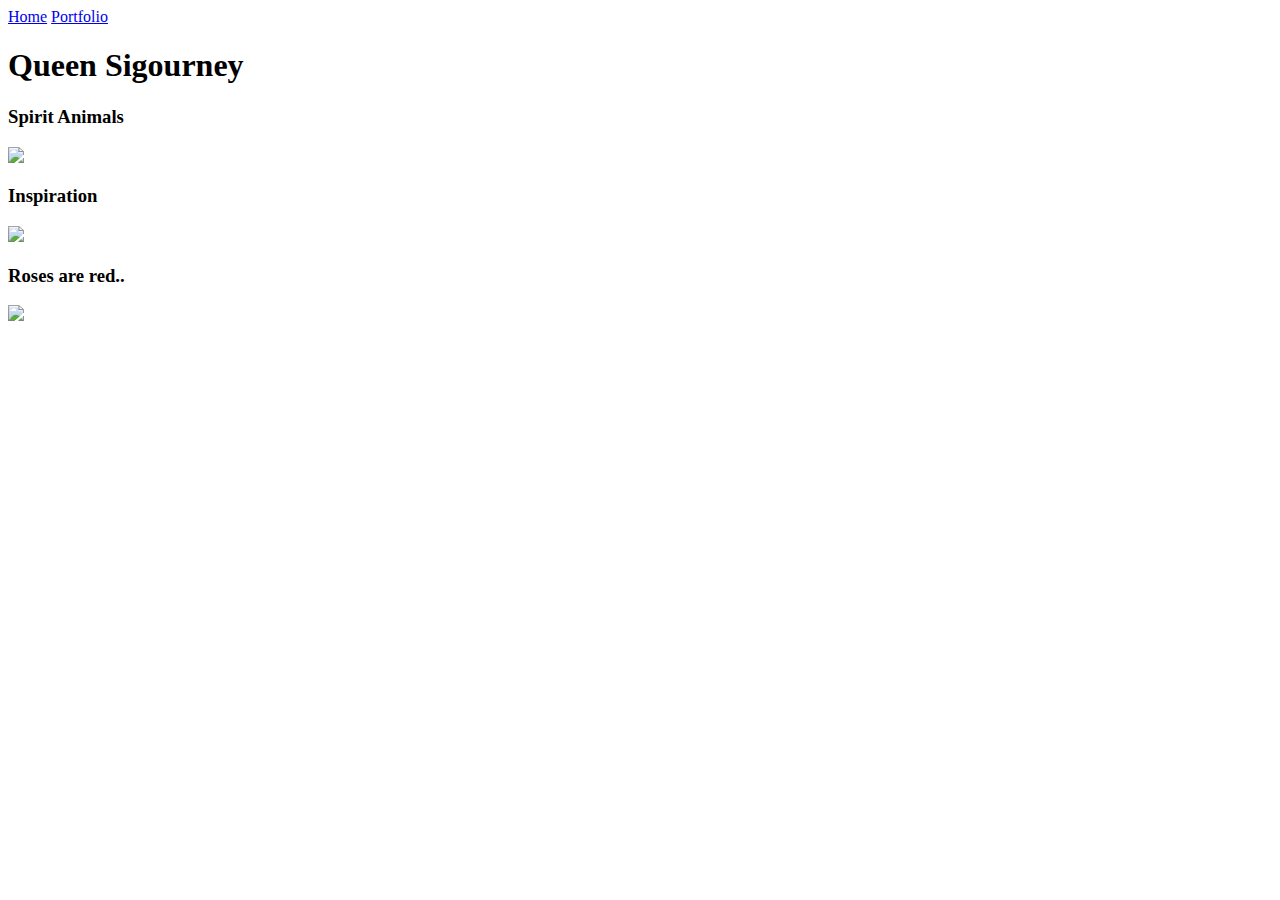
==== portfolio.html @ 49d0dc11 "updated the merger" ====
<!DOCTYPE html>
<html>
<head>
	<title>
		Queen Sigourney 
	</title>
</head>
<body>
	
		<div>
			<a href="index.html">Home</a>
			<a href="portfolio.html">Portfolio</a>
		</div>
		<h1>Queen Sigourney</h1>
		<h3>Spirit Animals</h3>
		<img src="images/elephant.jpg" width="600px">
		<h3>Inspiration</h3>
		<img src="https://s3.amazonaws.com/media.briantracy.com/blog/wp-content/uploads/2015/12/07130244/Steve-Jobs-The-Only-Way-inspirational-quote.png" width="800px">
		<h3>Roses are red..</h3>
		<img src="http://getdrawings.com/image/flowers-tumblr-drawing-57.jpg" width="700px">


</body>
</html>
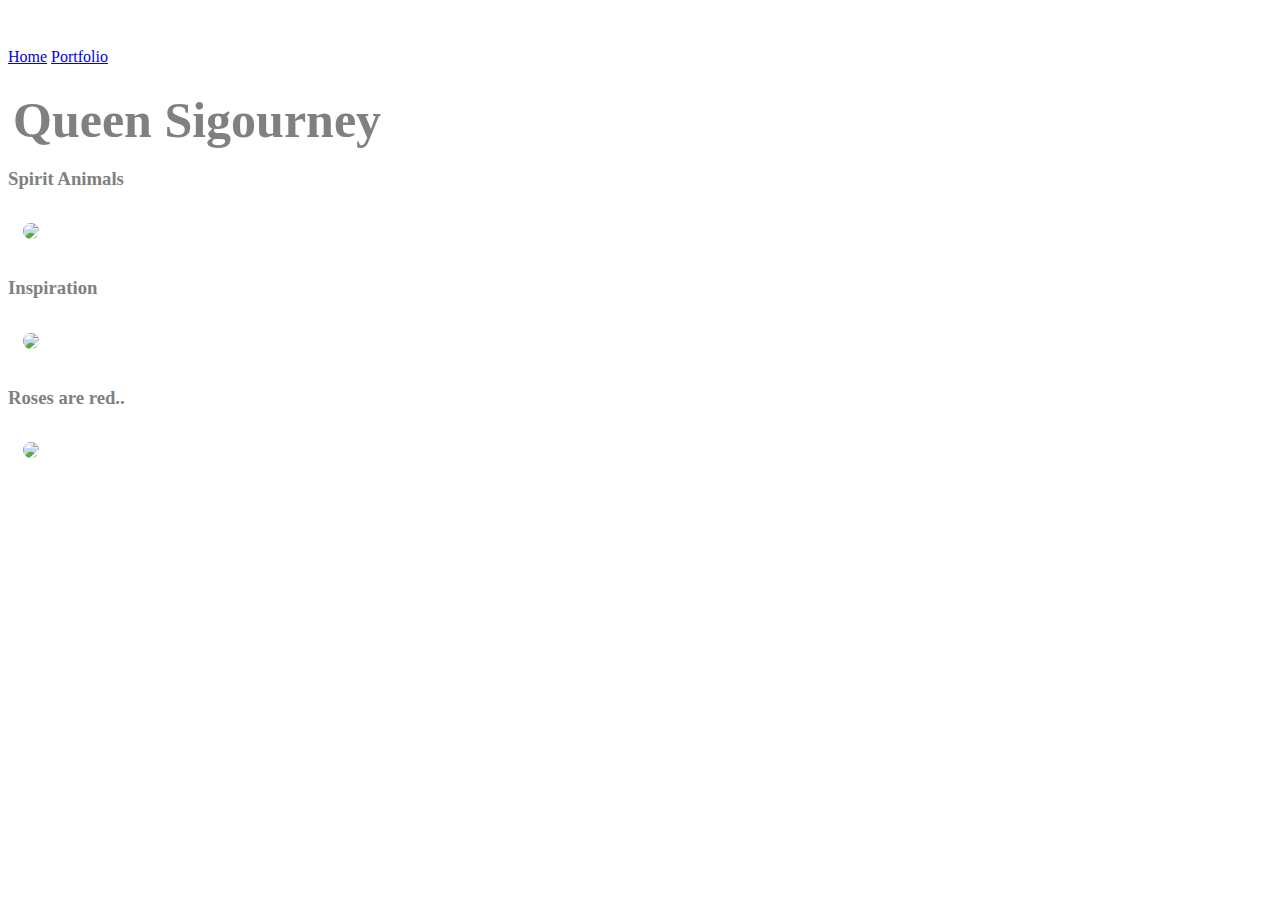
==== commit 1c0f3af1: "did the same to portfolio page" ====
--- a/portfolio.html
+++ b/portfolio.html
@@ -4,8 +4,10 @@
 	<title>
 		Queen Sigourney 
 	</title>
+	<link rel="stylesheet" type="text/css" href="portfolio.css">
 </head>
 <body>
+	<div>
 	
 		<div>
 			<a href="index.html">Home</a>
@@ -13,11 +15,12 @@
 		</div>
 		<h1>Queen Sigourney</h1>
 		<h3>Spirit Animals</h3>
-		<img src="images/elephant.jpg" width="600px">
+		<img src="images/elephant.jpg" width="600px" class="rcorners">
 		<h3>Inspiration</h3>
-		<img src="https://s3.amazonaws.com/media.briantracy.com/blog/wp-content/uploads/2015/12/07130244/Steve-Jobs-The-Only-Way-inspirational-quote.png" width="800px">
+		<img src="https://s3.amazonaws.com/media.briantracy.com/blog/wp-content/uploads/2015/12/07130244/Steve-Jobs-The-Only-Way-inspirational-quote.png" width="800px" class="rcorners">
 		<h3>Roses are red..</h3>
-		<img src="http://getdrawings.com/image/flowers-tumblr-drawing-57.jpg" width="700px">
+		<img src="http://getdrawings.com/image/flowers-tumblr-drawing-57.jpg" width="700px" class="rcorners">
+	</div>
 
 
 </body>
--- a/portfolio.css
+++ b/portfolio.css
@@ -0,0 +1,20 @@
+h1 {
+	font-size: 50px;
+	margin: 5px;
+}
+img {
+	margin: 5px;
+	padding: 10px;
+}
+h1{color: grey ;}
+h2{color: grey;}
+h3{color: grey;}
+.rcorners { 
+border-radius: 25px;
+}
+div {
+	padding-top: 20px;
+	padding-bottom: 20px;
+	padding-right: 20px
+	padding-left: 20px;
+}